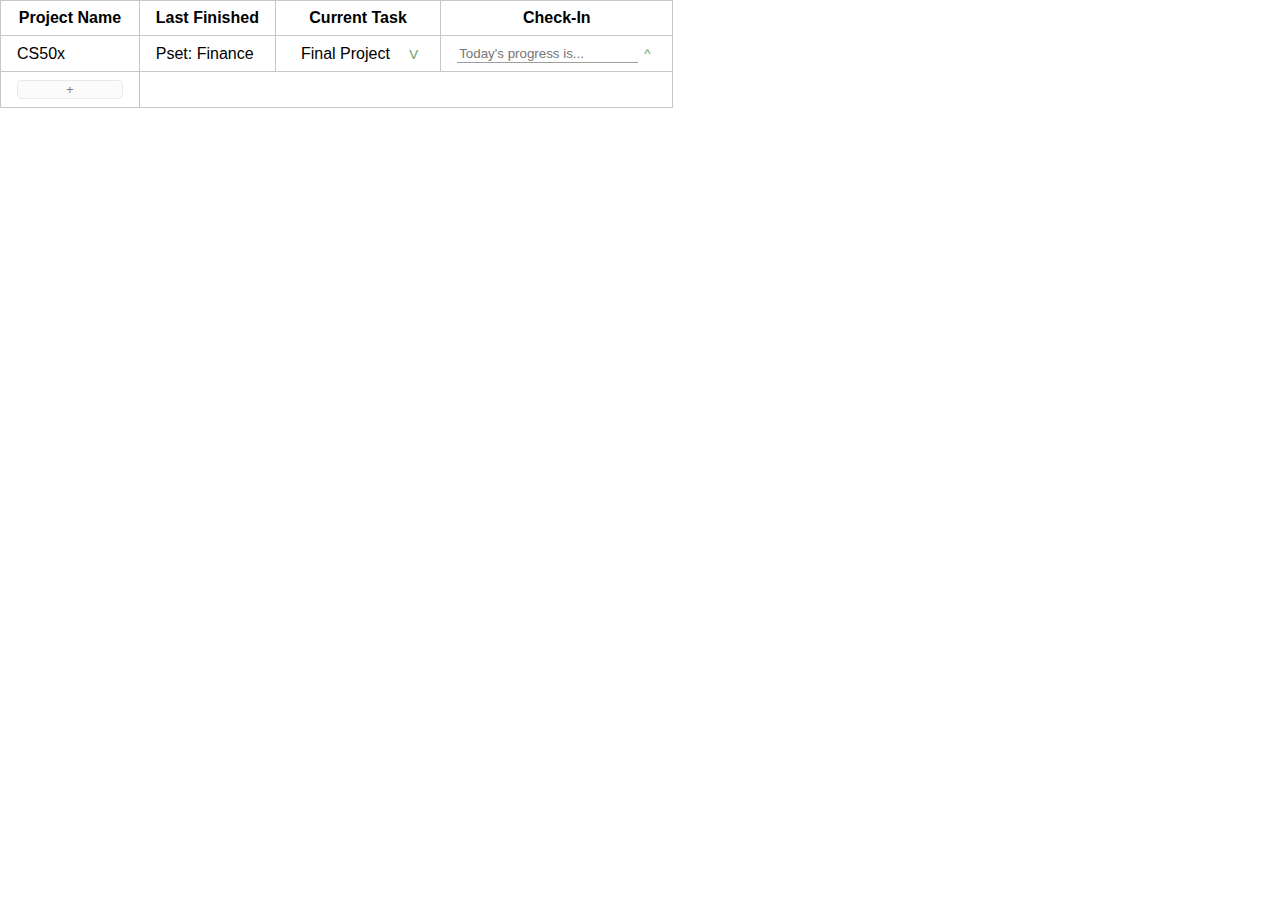
==== index.html @ 373bd69c "Added popup windows when (+) button is clicked and close window function." ====
<!DOCTYPE html>

<html>
    <head>
        <link rel="stylesheet" href="style.css">
        <script src="main.js" defer></script>
        <title>Break(it)Down</title>
    </head>

    <body>
        <div id="overlay">
        <!--This div is just a gray overlay for when a popup window is displayed-->
        </div>
        <table>
            <tr>
                <th>Project Name</th>
                <th>Last Finished</th>
                <th>Current Task</th>
                <th>Check-In</th>
            </tr>
            <tr>
                <td>CS50x</td>
                <td>Pset: Finance</td>
                <td><span class="current-task">
                    Final Project
                    <div class="popup tasks">
                        Testing pop-ups
                        <button class="close">Close</button>
                    </div>
                    </span>
                    <button class="finish-task table" id="Final Project_finishTask">V</button>
                </td>
                <td><input type="textarea" placeholder="Today's progress is..."><button class="check-in table" id="Final Project_checkIn">^</button></td>
            </tr>
            <tr>
                <td><button class="plus" id="new-project">+</button></td>
            </tr>
        </table>

        <!--This is for the pop up window when clicking the (+) button-->
        <div class="popup window">
            <label>What's your new project?</label>
            <input type="text">
            <button>Note project</button>
            <button id="closeNewProject">Close</button>
        </div>
    </body>
</html>
---- style.css ----
body {
    font-family: Calibri, Helvetica, sans-serif;
    margin: 0;
    padding: 0;
}

button.plus {
    background-color: #f0f0f04b;
    border: #e9e9e9 solid 1px;
    border-radius: 5px;
    color:#7e7e7e;
    padding-inline: 3rem;
}

button.plus:hover {
    background-color: #e6e6e6;
    border: #dfdfdf solid 1px;
    color: #3a3a3a;
    cursor: pointer;
}

button.table {
    background-color: transparent;
    border: none;
    color: #63a068;
    padding: 0.25rem auto;
}

button.finish-task:hover {
    color: #2e4430;
    cursor: pointer;
}

#overlay {
    background-color: #c7c7c75c;
    display: none;
    position: fixed;
    height: 100vh;
    width: 100vw;
    z-index:500;
}

.popup {
    background-color: white;
    border: #c7c7c7 solid 1px;
    border-radius: 5px;
    display: none;
    position: absolute;
    padding: 0.25rem 0.5rem;
}

.popup.window {
    position: fixed;
    top: 50%;
    left: 50%;
    transform: translate(-50%, -50%);
    height: 50vh;
    width: 50vw;
    z-index: 1000;
}

table,td,th {
    border: #c7c7c7 solid 1px;
    border-collapse: collapse;
    padding: 0.5rem 1rem;
}

td .current-task{
    background-color: transparent;
    border: transparent solid 1px;
    border-radius: 5px;
    padding: 0.25rem 0.5rem;
}

td .current-task:hover {
    background-color: #e6e6e6;
    border: #dfdfdf solid 1px;
    cursor: pointer;
}

table input {
    border-top: none;
    border-left: none;
    border-right: none;
    border-bottom: #9e9d9d 0.5px solid;
}
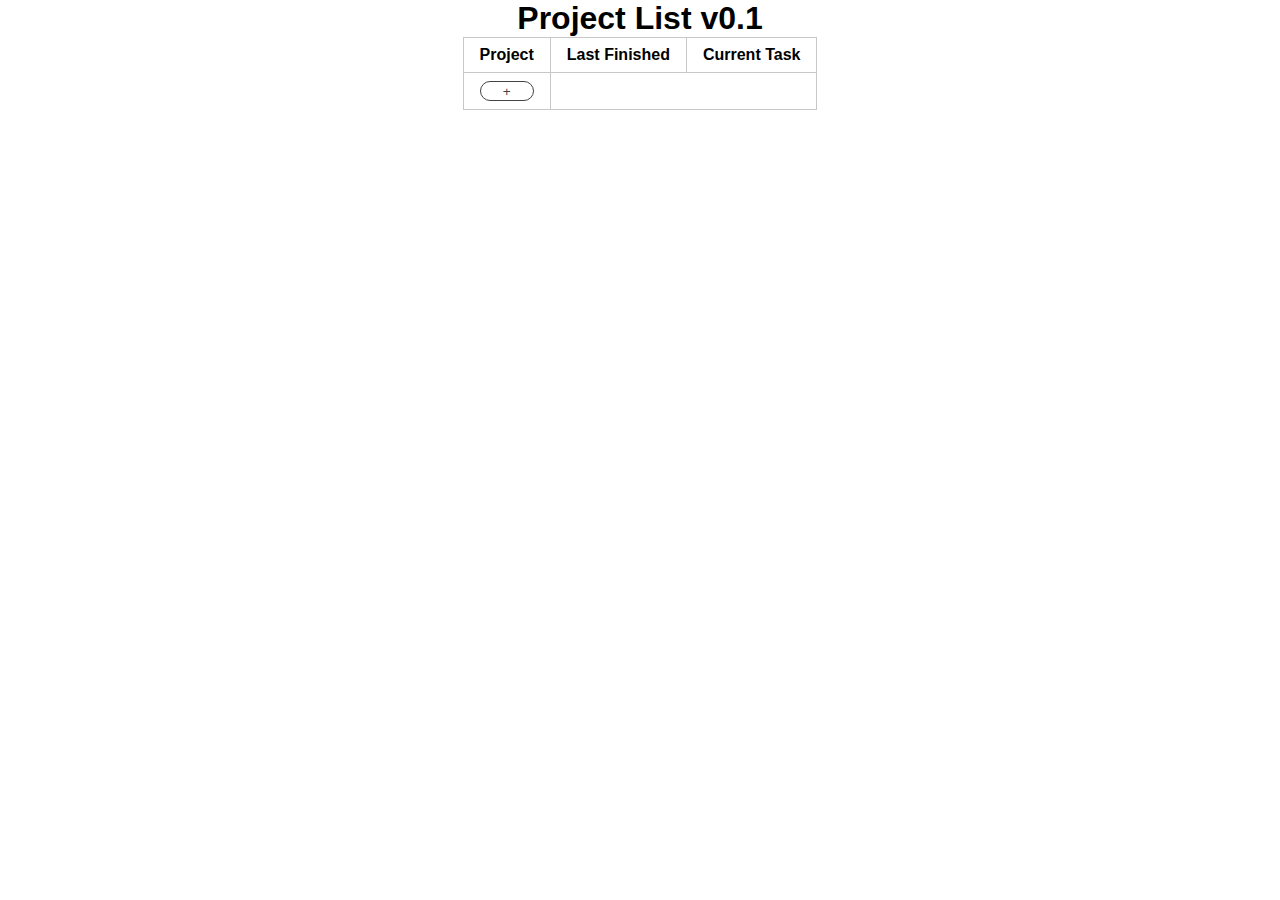
==== commit 39a3d27a: "Implemented table loading and reloading functions. Refined popup CSS styles." ====
--- a/index.html
+++ b/index.html
@@ -2,47 +2,61 @@
 
 <html>
     <head>
+        <meta charset="UTF-8">
+        <meta name="viewport" content="width=device-width, initial-scale=1.0">
+        <title>Project List</title>
+
         <link rel="stylesheet" href="style.css">
         <script src="main.js" defer></script>
-        <title>Break(it)Down</title>
     </head>
 
     <body>
-        <div id="overlay">
-        <!--This div is just a gray overlay for when a popup window is displayed-->
-        </div>
-        <table>
-            <tr>
-                <th>Project Name</th>
-                <th>Last Finished</th>
-                <th>Current Task</th>
-                <th>Check-In</th>
-            </tr>
-            <tr>
-                <td>CS50x</td>
-                <td>Pset: Finance</td>
-                <td><span class="current-task">
-                    Final Project
-                    <div class="popup tasks">
-                        Testing pop-ups
-                        <button class="close">Close</button>
-                    </div>
-                    </span>
-                    <button class="finish-task table" id="Final Project_finishTask">V</button>
-                </td>
-                <td><input type="textarea" placeholder="Today's progress is..."><button class="check-in table" id="Final Project_checkIn">^</button></td>
-            </tr>
-            <tr>
-                <td><button class="plus" id="new-project">+</button></td>
-            </tr>
-        </table>
+        <div id="overlay"></div>
+        <header>
+            <h1>Project List v0.1</h1>
+        </header>
 
-        <!--This is for the pop up window when clicking the (+) button-->
-        <div class="popup window">
-            <label>What's your new project?</label>
-            <input type="text">
-            <button>Note project</button>
-            <button id="closeNewProject">Close</button>
-        </div>
+        <main>
+            <table>
+                <thead>
+                    <tr>
+                        <th>Project</th>
+                        <th>Last Finished</th>
+                        <th colspan="2">Current Task</th>
+                    </tr>
+                </thead>
+                <tbody>
+                    <!--Use JS to append 'tr' elements as children here-->
+                </tbody>
+                <tfoot>
+                    <tr>
+                        <td><button id="newProjectButton">+</button></td>
+                    </tr>
+                </tfoot>
+            </table>
+            
+            <!--Pop-ups which are hidden by default-->
+            <div class="window popup" id="newProjectPopup">
+                <div class="header">
+                    <h2>New Project</h2>
+                    <img class="icon close" src="images/close-svgrepo-com.svg">
+                </div>
+                <form>
+                    <label for="projectName">Project Name:</label>
+                    <input type="text" name="projectName" id="projectName" placeholder="Make it unique.">
+                    <label for="projectTask">Initial Task:</label>
+                    <input type="text" name="projectTask" id="projectTask" placeholder="You can add more later.">
+                    <label for="dateStarted">Date Started:</label>
+                    <input type="date" name="dateStarted" id="dateStarted">
+                </form>
+                <div class="footer">
+                    <button>Note Project</button>
+                </div>
+            </div>
+        </main>
+
+        <footer>
+
+        </footer>
     </body>
 </html>--- a/style.css
+++ b/style.css
@@ -1,3 +1,124 @@
+* {
+    margin: 0;
+    padding: 0;
+}
+
+body {
+    display: flex;
+    align-items: center;
+    justify-content: space-between;
+    flex-flow: column nowrap;
+    font-family: 'Calibri', sans-serif;
+    width: 100vw;
+}
+
+button {
+    background-color: #ffffff;
+    border: 1px solid #434343;
+    border-radius: 0.63rem;
+    color:#434343;
+    font-size: .85rem;
+    padding: 0.5rem 1rem;
+}
+
+    button:hover {
+        background-color: #434343;
+        color: #ffffff;
+    }
+
+input {
+    border-top: none;
+    border-right: none;
+    border-left: none;
+    border-bottom: #434343 1px solid;
+}
+
+table,th,td {
+    border: #c7c7c7 solid 1px;
+    border-collapse: collapse;
+    padding: 0.5rem 1rem;
+}
+
+    td.current {
+        border-right: none;
+    }
+
+    td.finishTaskButtons {
+        border-left: none;
+    }
+
+.icon {
+    width: 1.5rem;
+}
+
+    .icon.check {
+        vertical-align: baseline;
+    }
+
+.popup {
+    background-color: #ffffff;
+    border: 1px solid #434343;
+    border-radius: 0.63rem;
+    color: #434343;
+    padding: 0.5rem 2rem;
+}
+    
+    .popup .footer {
+        display: flex;
+        flex-flow: row nowrap;
+        justify-content: flex-end;
+        margin: 1rem 0;
+    }
+
+    .popup .header {
+        display: flex;
+        flex-flow: row nowrap;
+        justify-content: space-between;
+        margin: 1rem 0rem;
+    }
+
+    .popup.side {
+        display: none;
+        position: absolute;
+    }
+
+    .popup.window {
+        display: none;
+        position: fixed;
+        top: 50%;
+        left: 50%;
+        transform: translate(-50%, -50%);
+        z-index: 1000;
+    }
+
+        .popup.window form{
+            display: grid;
+            grid-template-columns: 1fr 1fr 1fr;
+            grid-template-rows: repeat(3, auto);
+            padding: 1rem 1rem;
+            column-gap: 2rem;
+            row-gap: 1.5rem;
+        }
+
+        .popup.window input[type="text"] {
+            grid-column-end: span 2;
+        }
+
+#newProjectButton {
+    padding: .1rem .5rem;
+    width: 100%;
+}
+
+#overlay {
+    background-color: #c7c7c75c;
+    display: none;
+    position: fixed;
+    height: 100vh;
+    width: 100vw;
+    z-index:500;
+}
+
+/*
 body {
     font-family: Calibri, Helvetica, sans-serif;
     margin: 0;
@@ -83,4 +204,5 @@
     border-left: none;
     border-right: none;
     border-bottom: #9e9d9d 0.5px solid;
-}+}
+*/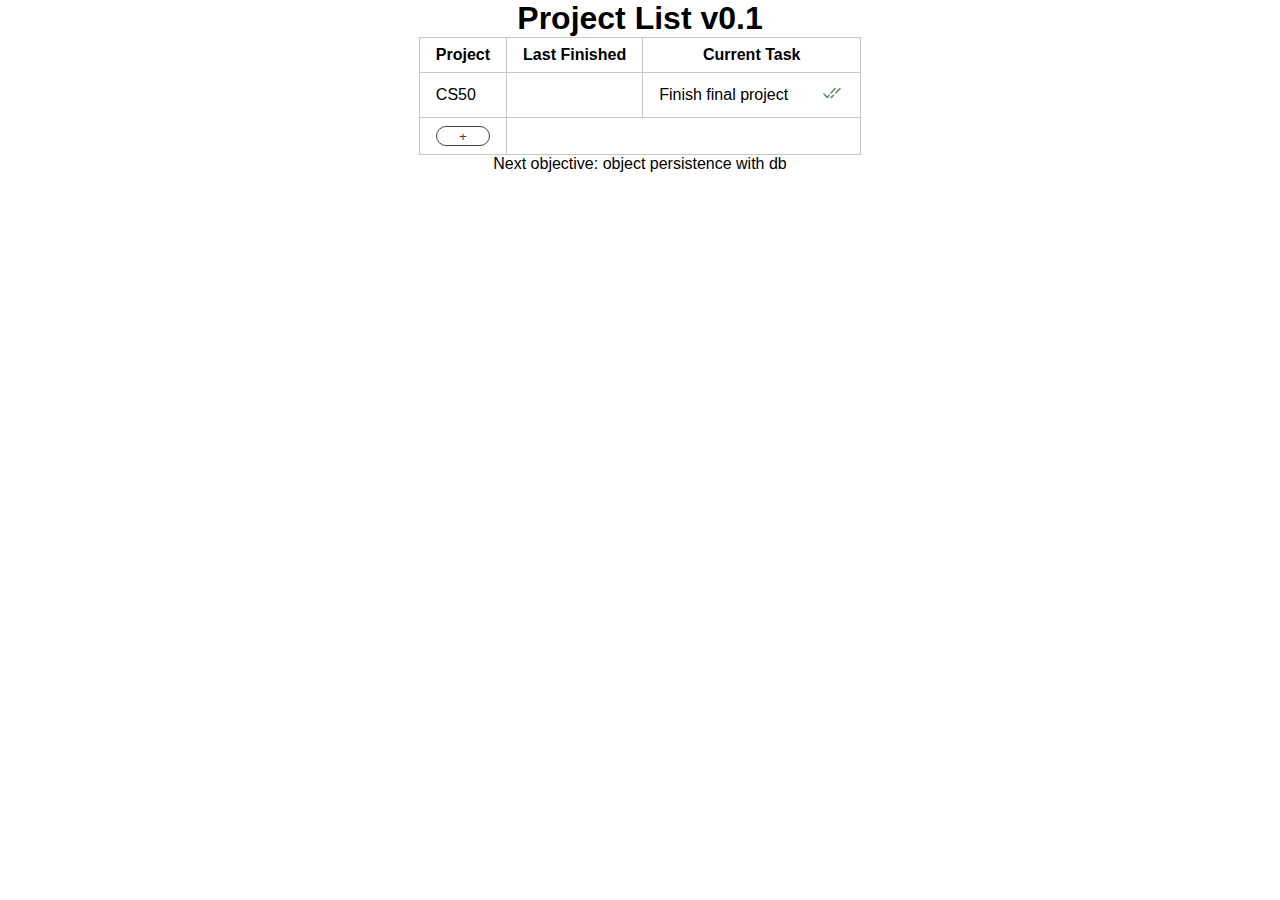
==== commit e8418665: "Added opening and retrieving all data from db using callbacks and requests. Will not use async or id" ====
--- a/index.html
+++ b/index.html
@@ -53,10 +53,21 @@
                     <button>Note Project</button>
                 </div>
             </div>
+            
+            <div class="window popup" id="newTaskPopup">
+                <div class="header">
+                    <h2>Add Task</h2>
+                    <img class="icon close" src="images/close-svgrepo-com.svg">
+                </div>
+                <input type="text" name="newTask" id="newTask" placeholder="Task...">
+                <div class="footer">
+                    <button>Add Task</button>
+                </div>
+            </div>
         </main>
 
         <footer>
-
+            Next objective: object persistence with db
         </footer>
     </body>
 </html>--- a/style.css
+++ b/style.css
@@ -104,7 +104,7 @@
             grid-column-end: span 2;
         }
 
-#newProjectButton {
+#newProjectButton, .newTaskButton {
     padding: .1rem .5rem;
     width: 100%;
 }
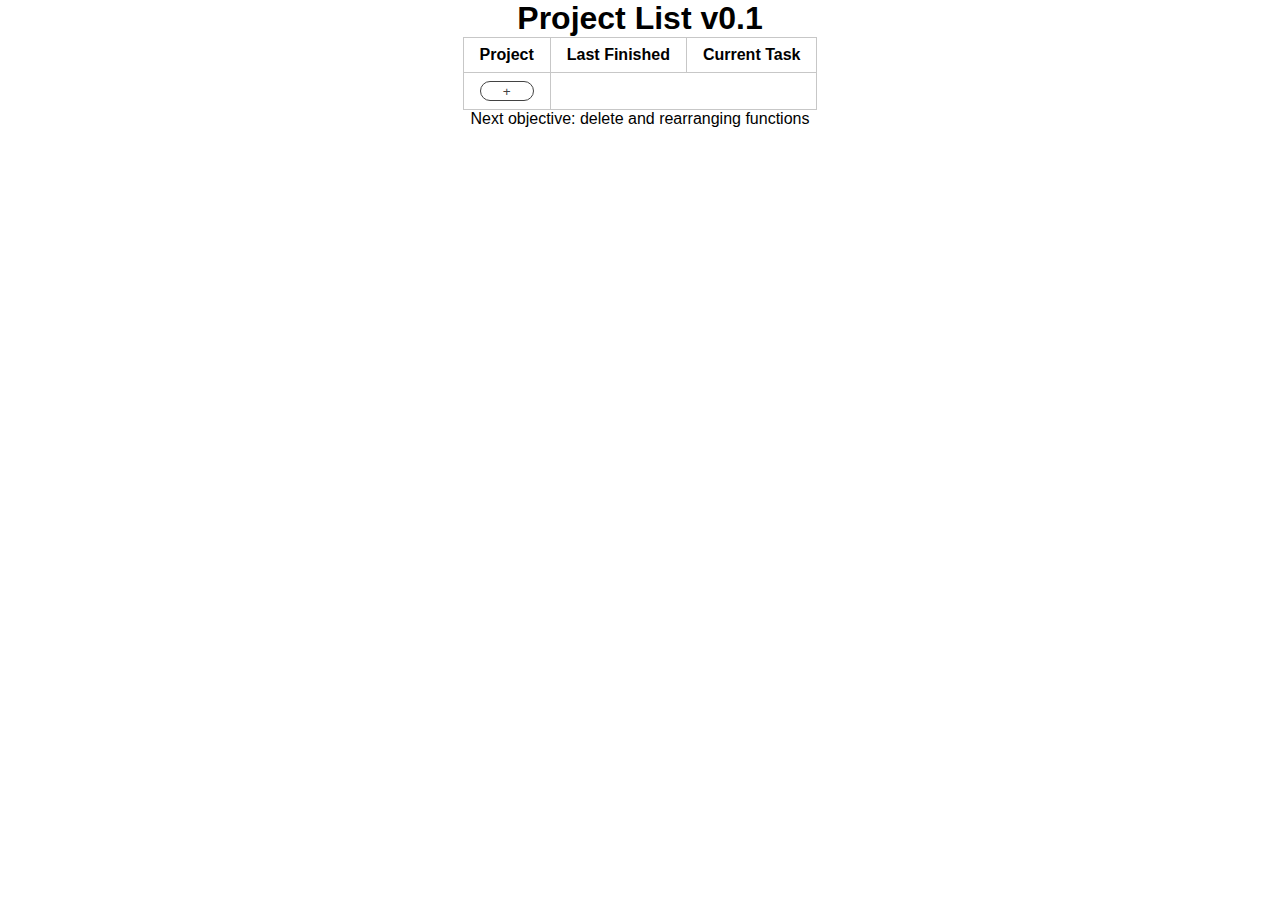
==== commit a62c7c4a: "Added db saving functions. Todo list now has data persistence. Deleting and editing features next to" ====
--- a/index.html
+++ b/index.html
@@ -67,7 +67,7 @@
         </main>
 
         <footer>
-            Next objective: object persistence with db
+            Next objective: delete and rearranging functions
         </footer>
     </body>
 </html>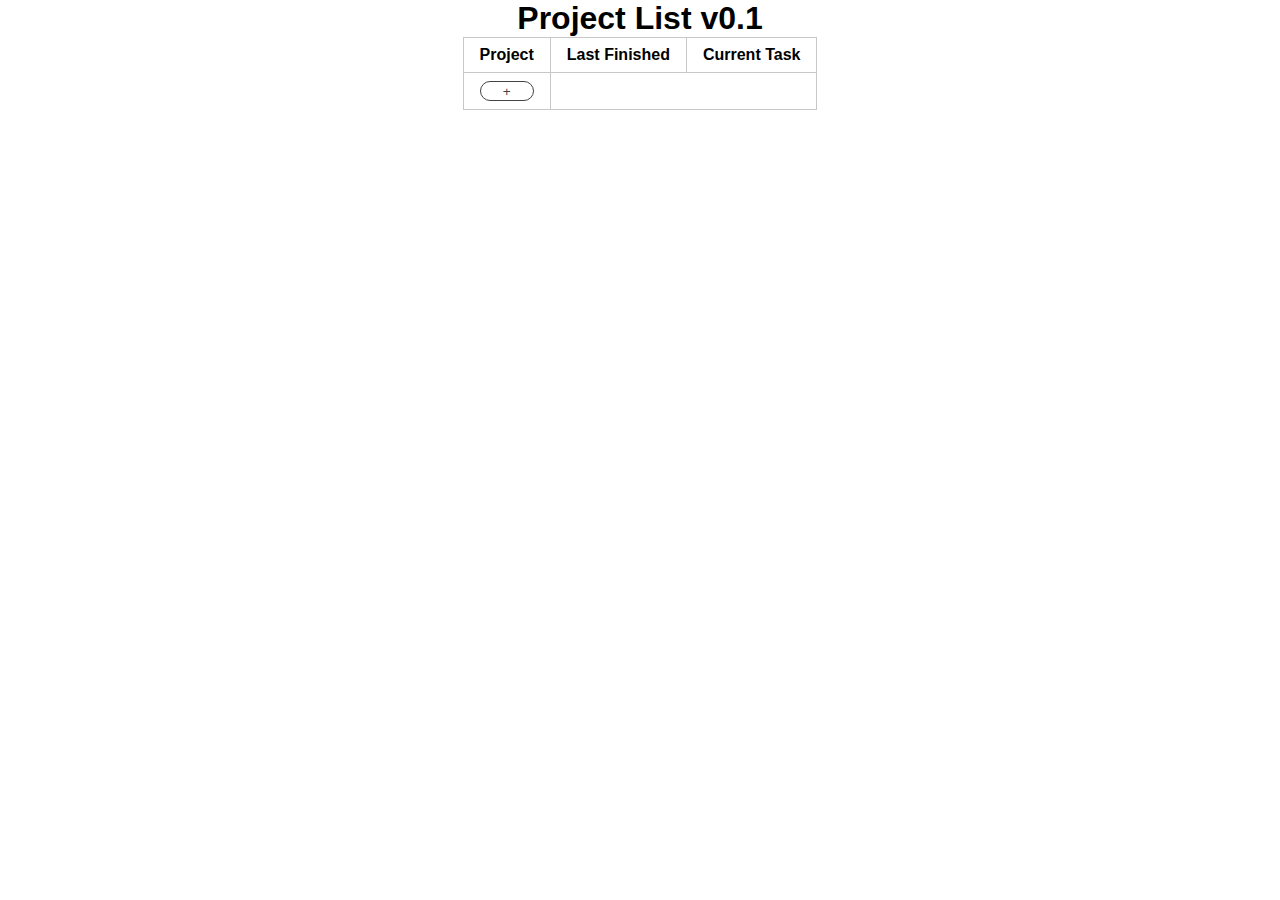
==== commit 45064b95: "Added task deleting features. Restructured tasklist into tables and added icons for list manipulatio" ====
--- a/index.html
+++ b/index.html
@@ -67,7 +67,6 @@
         </main>
 
         <footer>
-            Next objective: delete and rearranging functions
         </footer>
     </body>
 </html>--- a/style.css
+++ b/style.css
@@ -81,6 +81,15 @@
         display: none;
         position: absolute;
     }
+
+        .popup.side table {
+            border: 0px;
+        }
+
+        .popup.side .body td {
+            border: 0px;
+            padding: 8px 4px;
+        }
 
     .popup.window {
         display: none;
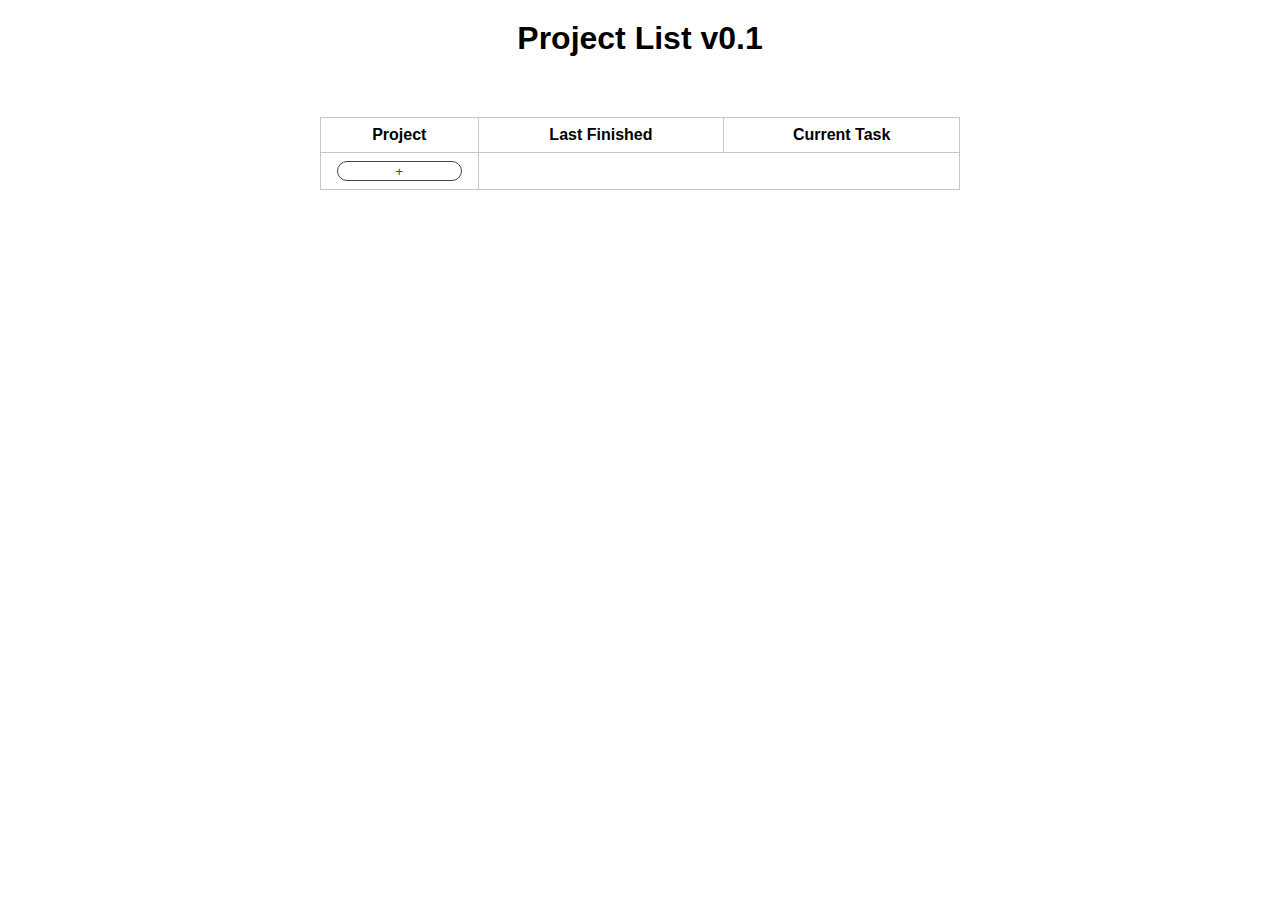
==== commit b7ddebc1: "Implemented task rearrangment features such as move to top and move up. Made minor adjustments to po" ====
--- a/index.html
+++ b/index.html
@@ -17,7 +17,7 @@
         </header>
 
         <main>
-            <table>
+            <table id="projectsTable">
                 <thead>
                     <tr>
                         <th>Project</th>
--- a/style.css
+++ b/style.css
@@ -26,6 +26,10 @@
         color: #ffffff;
     }
 
+header {
+    margin: 20px auto;
+}
+
 input {
     border-top: none;
     border-right: none;
@@ -33,6 +37,10 @@
     border-bottom: #434343 1px solid;
 }
 
+main {
+    margin: 40px auto;
+}
+
 table,th,td {
     border: #c7c7c7 solid 1px;
     border-collapse: collapse;
@@ -45,6 +53,7 @@
 
     td.finishTaskButtons {
         border-left: none;
+        text-align: right;
     }
 
 .icon {
@@ -79,11 +88,13 @@
 
     .popup.side {
         display: none;
+        min-width: 15rem;
         position: absolute;
     }
 
         .popup.side table {
             border: 0px;
+            margin: 5px auto;
         }
 
         .popup.side .body td {
@@ -118,6 +129,10 @@
     width: 100%;
 }
 
+#newTaskPopup input{
+    min-width: 20rem;
+}
+
 #overlay {
     background-color: #c7c7c75c;
     display: none;
@@ -125,6 +140,10 @@
     height: 100vh;
     width: 100vw;
     z-index:500;
+}
+
+#projectsTable {
+    min-width: 50vw;
 }
 
 /*
